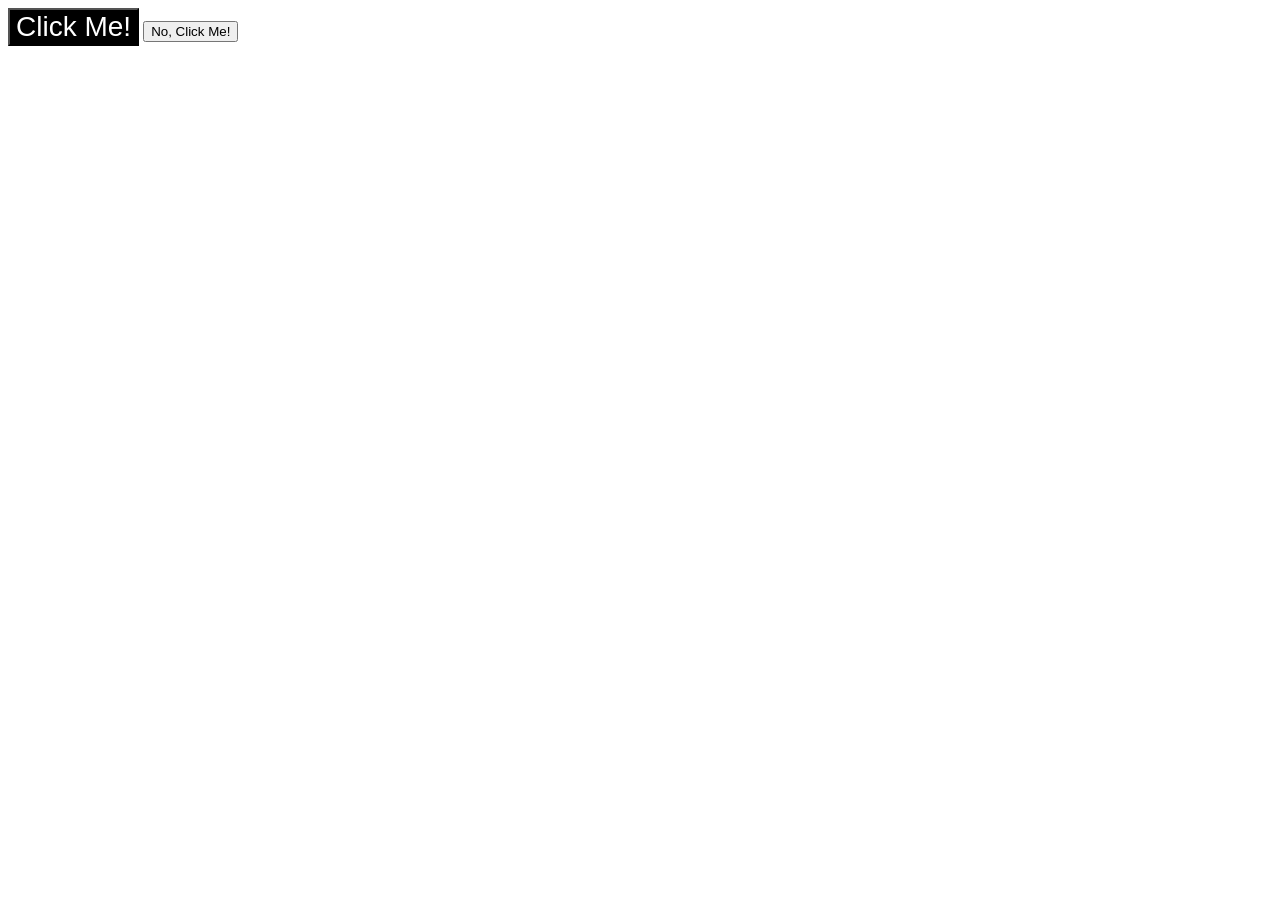
==== foundations/intro-to-css/03-grouping-selectors/index.html @ b653252c "I finished the 3 exercise in the intro-to-css" ====
<!DOCTYPE html>
<html lang="en">
  <head>
    <meta charset="UTF-8">
    <meta http-equiv="X-UA-Compatible" content="IE=edge">
    <meta name="viewport" content="width=device-width, initial-scale=1.0">
    <title>Grouping Selectors</title>
    <link rel="stylesheet" href="style.css">
  </head>
  <body>

    <!-- Button 1 with a unique class -->
    <button class="first-btn">Click Me!</button>

    <!-- Button 2 with a unique class -->
    <button class=""second-btn">No, Click Me!</button>
  </body>
</html>
---- foundations/intro-to-css/03-grouping-selectors/style.css ----
/* Add CSS Styling */
/* 1. GROUPING SELECTOR: Shared styles applied to both elements at once */
.first-btn,
.second-btn {
    font-size: 28px;
    font-family: Helvetica, "Times New Roman", sans-serif;
}

/* 2. UNIQUE STYLES: Custom styles for the first button */
.first-btn {
    background-color: #000000; /* Black */
    color: #ffffff;            /* White text */
}

/* 3. UNIQUE STYLES: Custom styles for the second button */
.second-btn {
    background-color: #ffcc00; /* Yellow */
    color: #000000;            /* Black text to keep it readable */
}
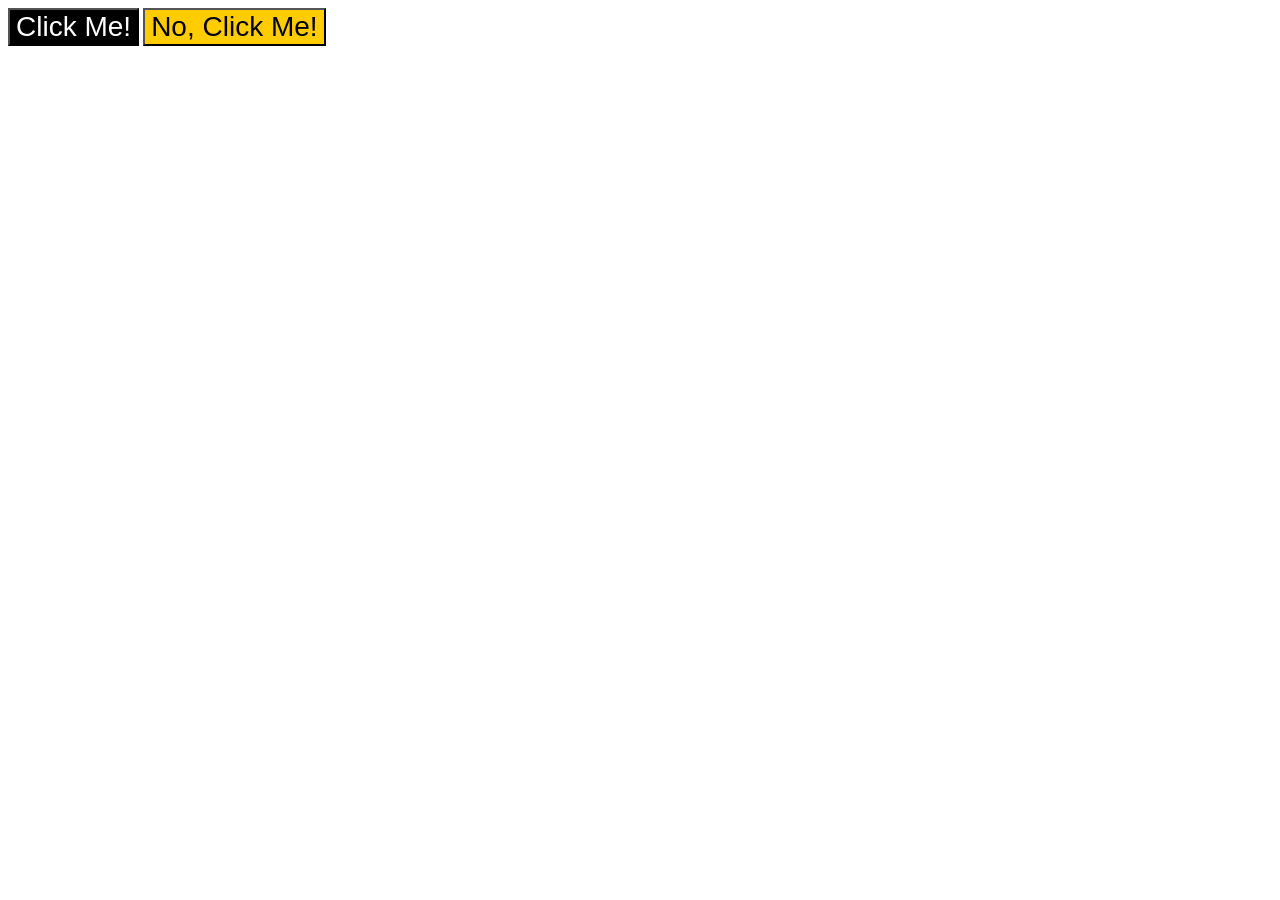
==== commit 56fd5e0e: "little error that was corrected" ====
--- a/foundations/intro-to-css/03-grouping-selectors/index.html
+++ b/foundations/intro-to-css/03-grouping-selectors/index.html
@@ -13,6 +13,6 @@
     <button class="first-btn">Click Me!</button>
 
     <!-- Button 2 with a unique class -->
-    <button class=""second-btn">No, Click Me!</button>
+    <button class="second-btn">No, Click Me!</button>
   </body>
 </html>
